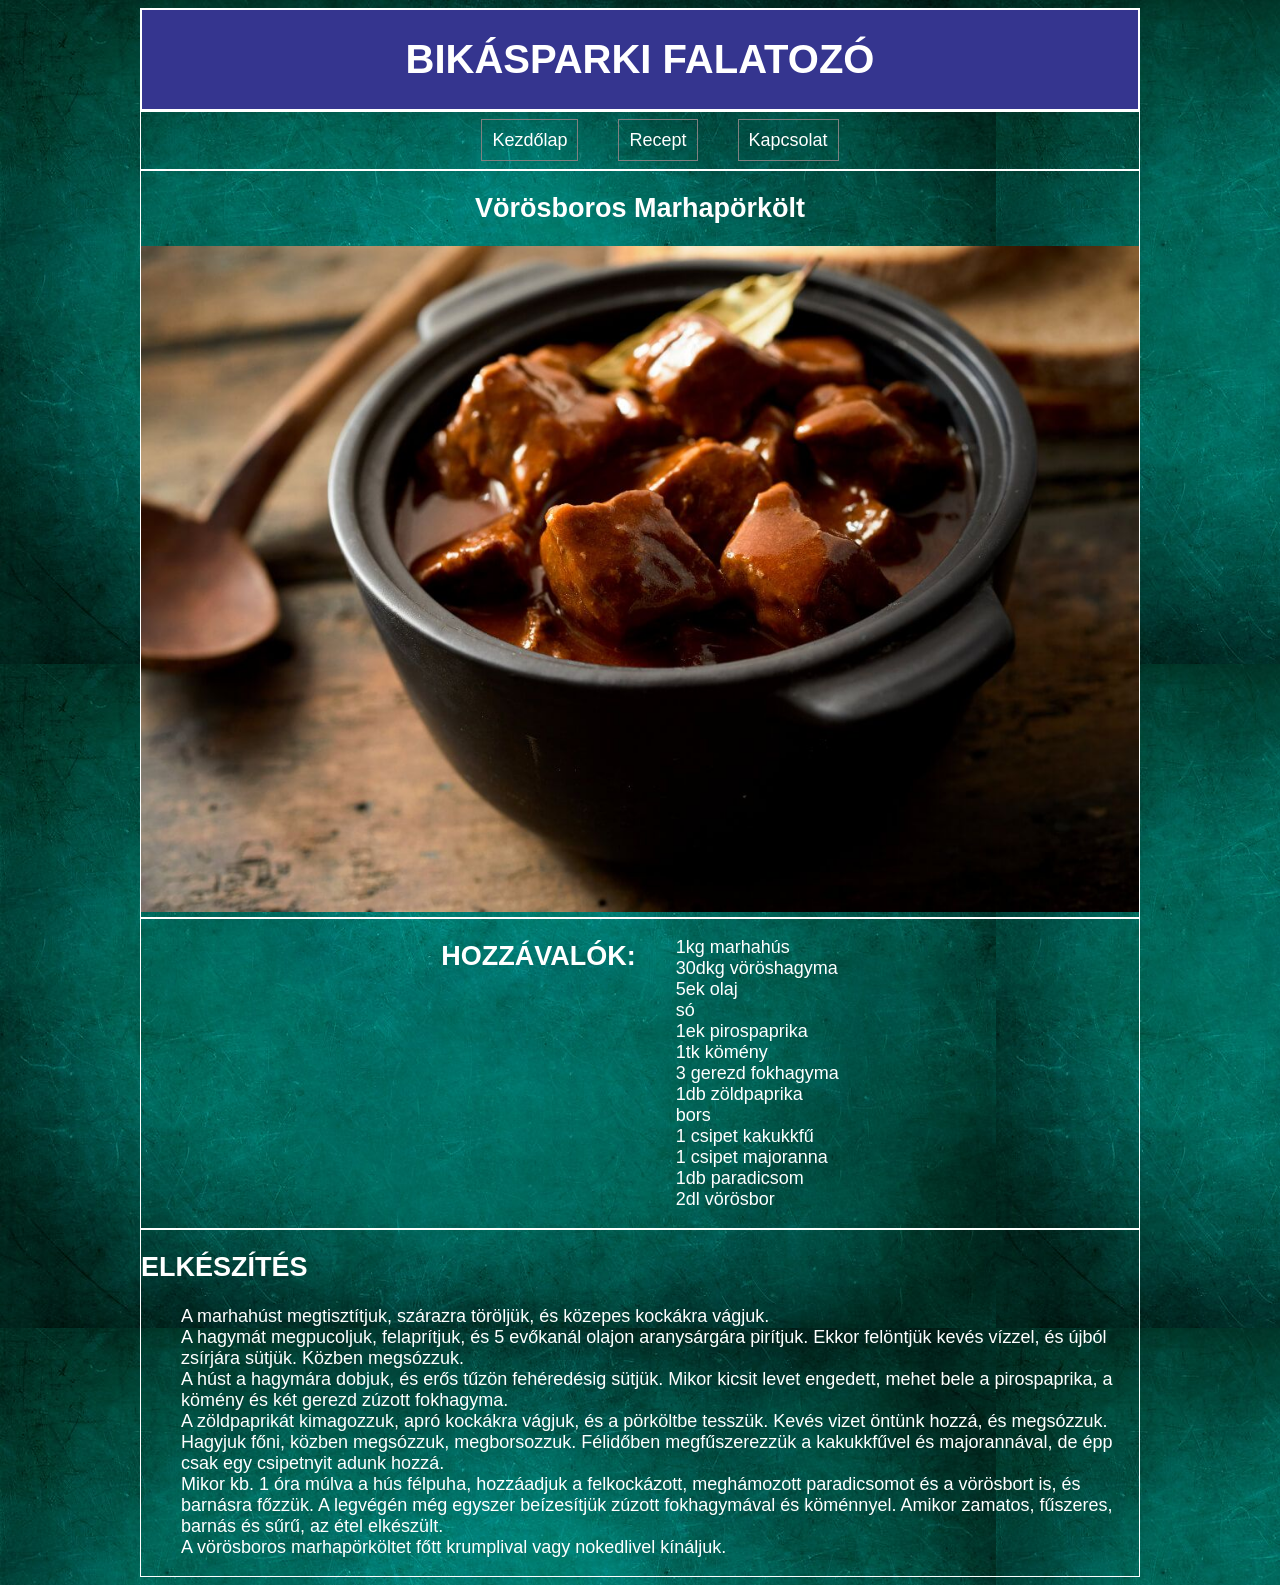
==== pori.html @ 21c9e3df "02.27" ====
<!DOCTYPE html>
<html lang="hu">
<head>
    <meta charset="UTF-8">
    <meta name="viewport" content="width=device-width, initial-scale=1.0">
    <link rel="stylesheet" href="stilus.css">
    <title>Polgár Botond</title>
</head>

<body>
    <main>
        <header>
            <h1>Bikásparki falatozó</h1>
        </header>
        <nav>
            <div class="flex-container">
                <div>  
                    <ul>
                        <li><a href="index.html">Kezdőlap</a></li>
                    </ul>
                </div>
                <div>
                    <ul>
                        <li><a href="pori.html">Recept</a></li>
                    </ul>
                </div>
                <div>
                    <ul>
                        <li><a href="#">Kapcsolat</a></li>
                    </ul>
                </div>
            </div>
        </nav>
        <section>
            <h2>Vörösboros Marhapörkölt</h2>
            <img src="marhapöri.jpg" alt="pöri">
        </section>
        <article>
            <div class="flex-container">
                <div>
                    <h1>Hozzávalók:</h1>
                </div>
                <div>
                    <ul>
                        <li>1kg marhahús</li>
                        <li>30dkg vöröshagyma</li>
                        <li>5ek olaj</li>
                        <li>só</li>
                        <li>1ek pirospaprika</li>
                        <li>1tk kömény</li>
                        <li>3 gerezd fokhagyma</li>
                        <li>1db zöldpaprika </li>
                        <li>bors </li>
                        <li>1 csipet kakukkfű</li>
                        <li>1 csipet majoranna</li>
                        <li>1db paradicsom</li>
                        <li>2dl vörösbor</li>
                    </ul>
                </div>
            </div>
        </article>
                
                <aside>
                <h1>Elkészítés</h1>
                <ol>
                    <li>A marhahúst megtisztítjuk, szárazra töröljük, és közepes kockákra vágjuk.</li>
                    <li>A hagymát megpucoljuk, felaprítjuk, és 5 evőkanál olajon aranysárgára pirítjuk. Ekkor felöntjük
                        kevés vízzel, és újból zsírjára sütjük. Közben megsózzuk.</li>
                    <li>A húst a hagymára dobjuk, és erős tűzön fehéredésig sütjük. Mikor kicsit levet engedett, mehet bele
                        a pirospaprika, a kömény és két gerezd zúzott fokhagyma.</li>
                    <li>A zöldpaprikát kimagozzuk, apró kockákra vágjuk, és a pörköltbe tesszük. Kevés vizet öntünk hozzá,
                        és megsózzuk. Hagyjuk főni, közben megsózzuk, megborsozzuk. Félidőben megfűszerezzük a kakukkfűvel
                        és majorannával, de épp csak egy csipetnyit adunk hozzá.</li>
                    <li>Mikor kb. 1 óra múlva a hús félpuha, hozzáadjuk a felkockázott, meghámozott paradicsomot és a
                        vörösbort is, és barnásra főzzük. A legvégén még egyszer beízesítjük zúzott fokhagymával és
                        köménnyel. Amikor zamatos, fűszeres, barnás és sűrű, az étel elkészült.</li>
                    <li>A vörösboros marhapörköltet főtt krumplival vagy nokedlivel kínáljuk.</li>
                </ol>
                </aside>
        <footer>

        </footer>
    </main>
</body>

</html>
---- stilus.css ----
body{
    font-family: Arial, sans-serif;
    background-image: url('hatter.jpg');
    box-sizing: border-box;

}
main{
    width: 80%;
    max-width: 1000px;
    margin: auto;
    color:white;
    font-size: large;
}
header{
    display: flex;
    justify-content: center;
    font-size: 20px;
    border: 2px solid white;
    background-color: rgb(53,53,143);
}
h1{
    text-transform: uppercase;
}
nav{
    border: 1px solid white;
}
a{
    color: white;
    border: 1px solid gray;
    padding: 10px;
    text-decoration: none;
}
a:hover{
    color: red;
}
li{
    list-style: none;
}
.flex-container{
    display: flex;
    justify-content: center;
}
section{
    border: 1px solid white;
}
img{
    width: 100%;
    margin:auto;

}
h2{
    display: flex;
    justify-content: center;
}
article{
    border: 1px solid white;
}
aside{
    border: 1px solid white;
}
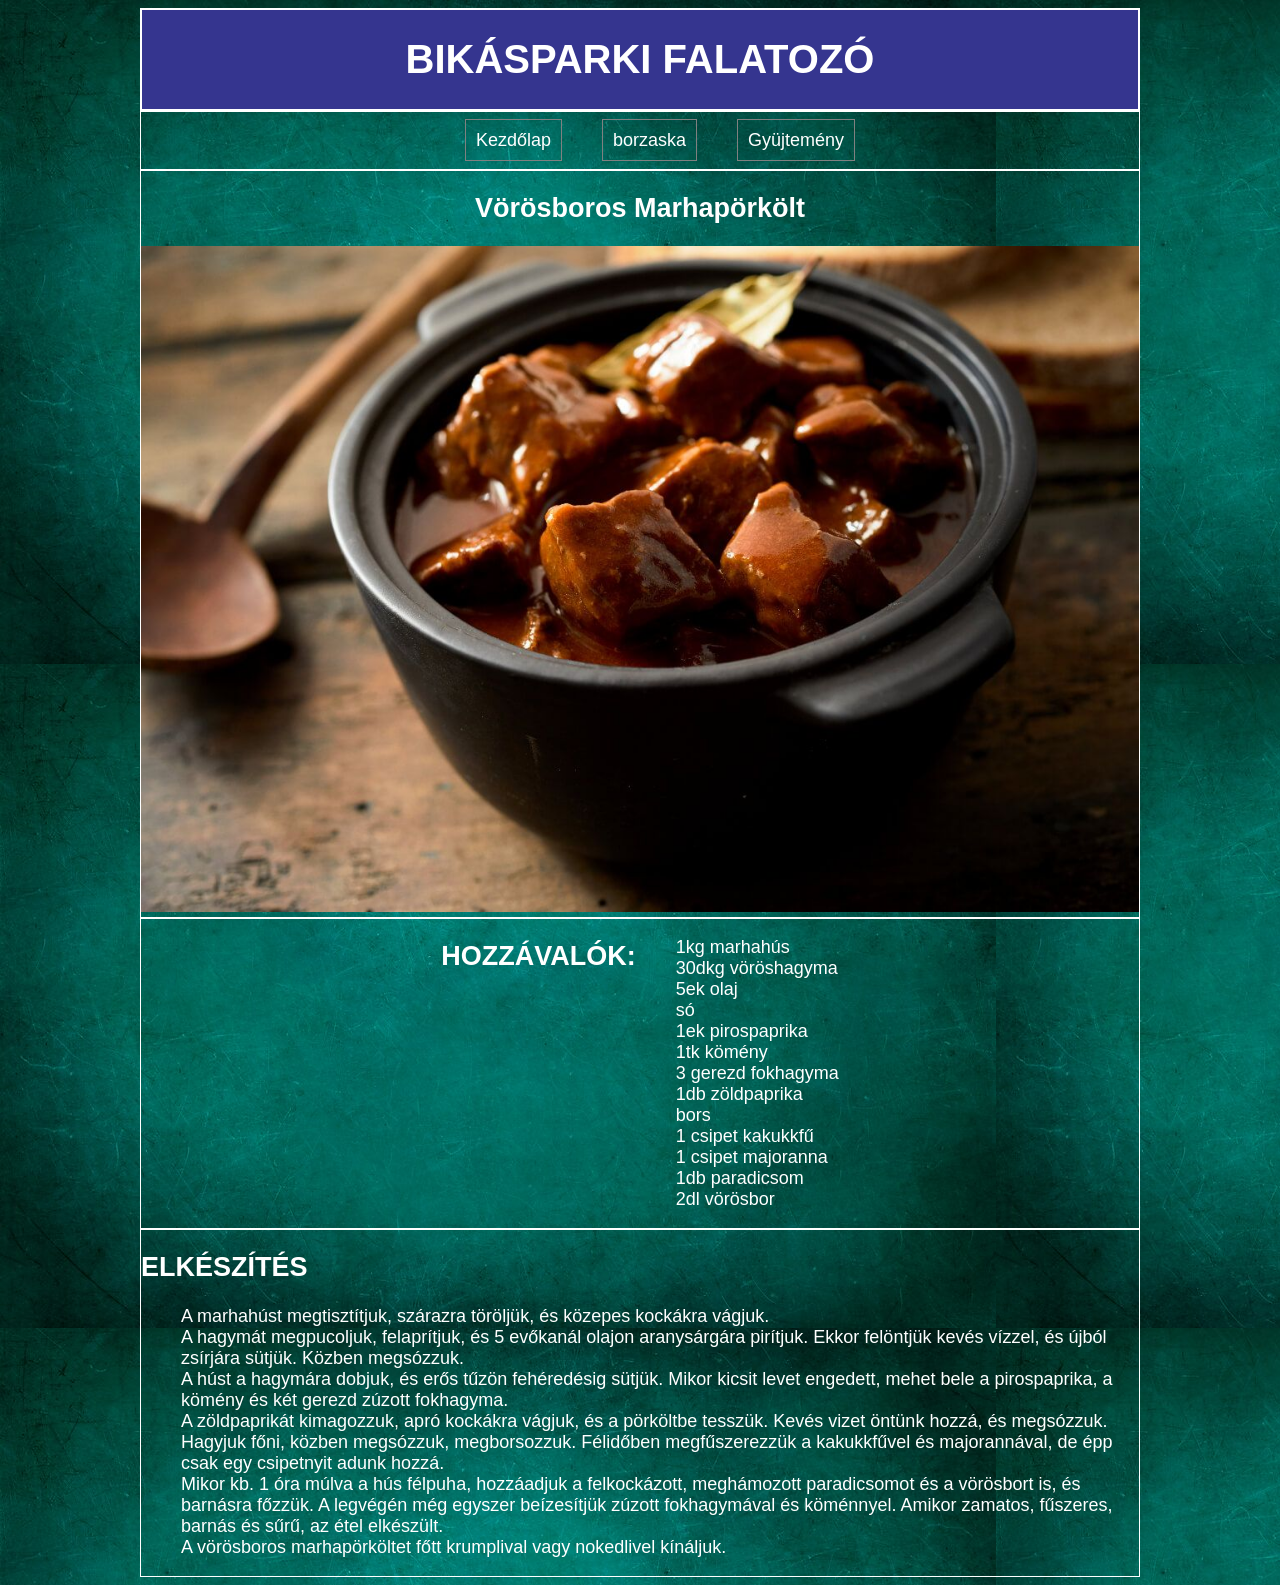
==== commit d167cc6e: "elso kesz" ====
--- a/pori.html
+++ b/pori.html
@@ -21,12 +21,12 @@
                 </div>
                 <div>
                     <ul>
-                        <li><a href="pori.html">Recept</a></li>
+                        <li><a href="recept.html">borzaska</a></li>
                     </ul>
                 </div>
-                <div>
+                <div>  
                     <ul>
-                        <li><a href="#">Kapcsolat</a></li>
+                        <li><a href="gyujtemeny.html">Gyüjtemény</a></li>
                     </ul>
                 </div>
             </div>
